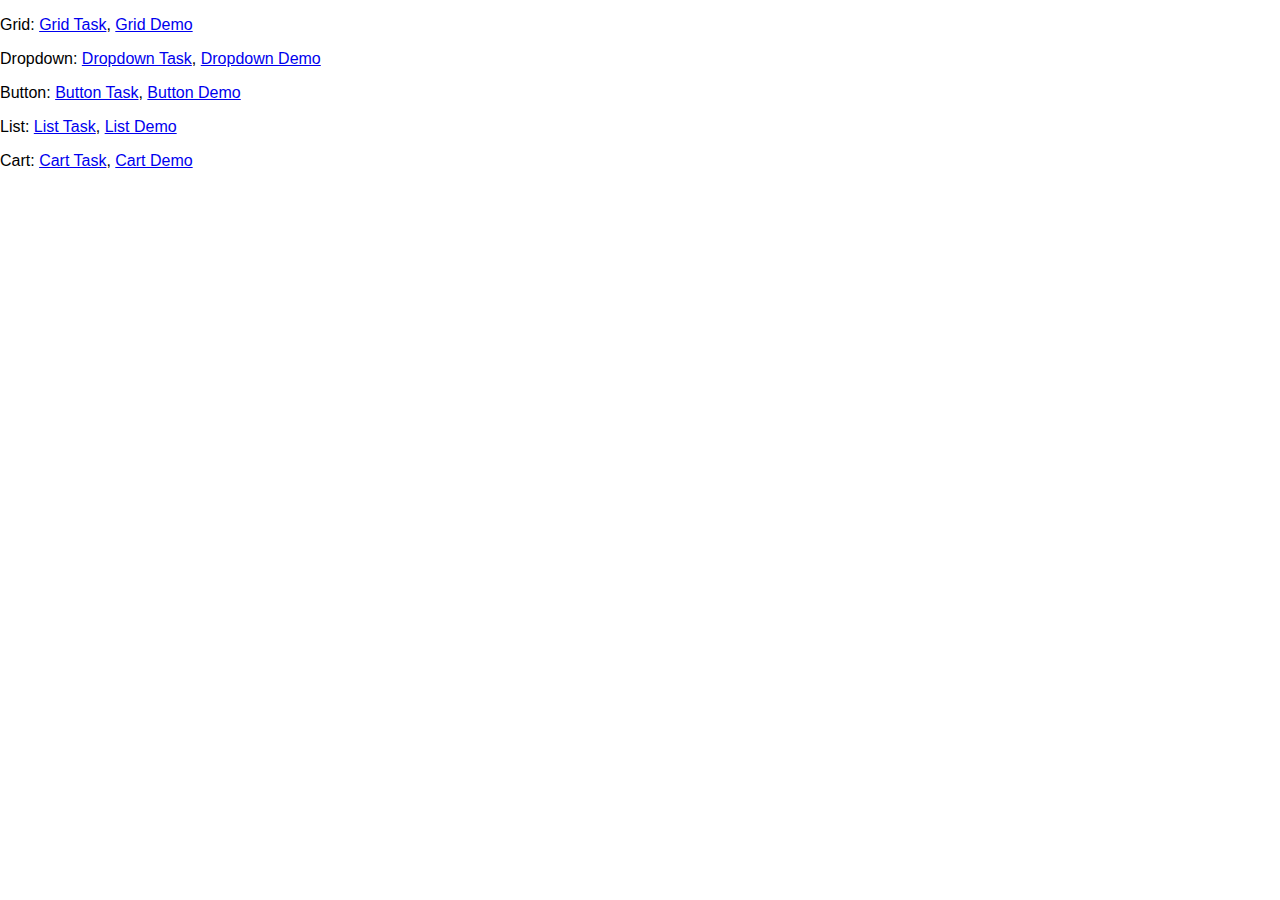
==== index.html @ ef16efef "Initial commit" ====
<!DOCTYPE html>
<html lang="en">
  <head>
    <title>Home</title>
    <meta charset="UTF-8" />
    <meta name="viewport" content="width=device-width" />
    <link rel="stylesheet" href="style.css" />
  </head>
  <body>
    <p>
      Grid:
      <a href="tasks/grid/grid.html">Grid Task</a>,
      <a href="demos/grid/grid.html">Grid Demo</a>
    </p>
    <p>
      Dropdown:
      <a href="tasks/dropdown/dropdown.html">Dropdown Task</a>,
      <a href="demos/dropdown/dropdown.html">Dropdown Demo</a>
    </p>
    <p>
      Button:
      <a href="tasks/button/button.html">Button Task</a>,
      <a href="demos/button/button.html">Button Demo</a>
    </p>
    <p>
      List:
      <a href="tasks/list/list.html">List Task</a>,
      <a href="demos/list/list.html">List Demo</a>
    </p>
    <p>
      Cart:
      <a href="tasks/cart/cart.html">Cart Task</a>,
      <a href="demos/cart/cart.html">Cart Demo</a>
    </p>
  </body>
</html>
---- style.css ----
html {
  font-family: 'Roboto', sans-serif;
}

body {
  margin: 0;
}

.toggler {
  position: fixed;
  bottom: 0;
  right: 0;
}
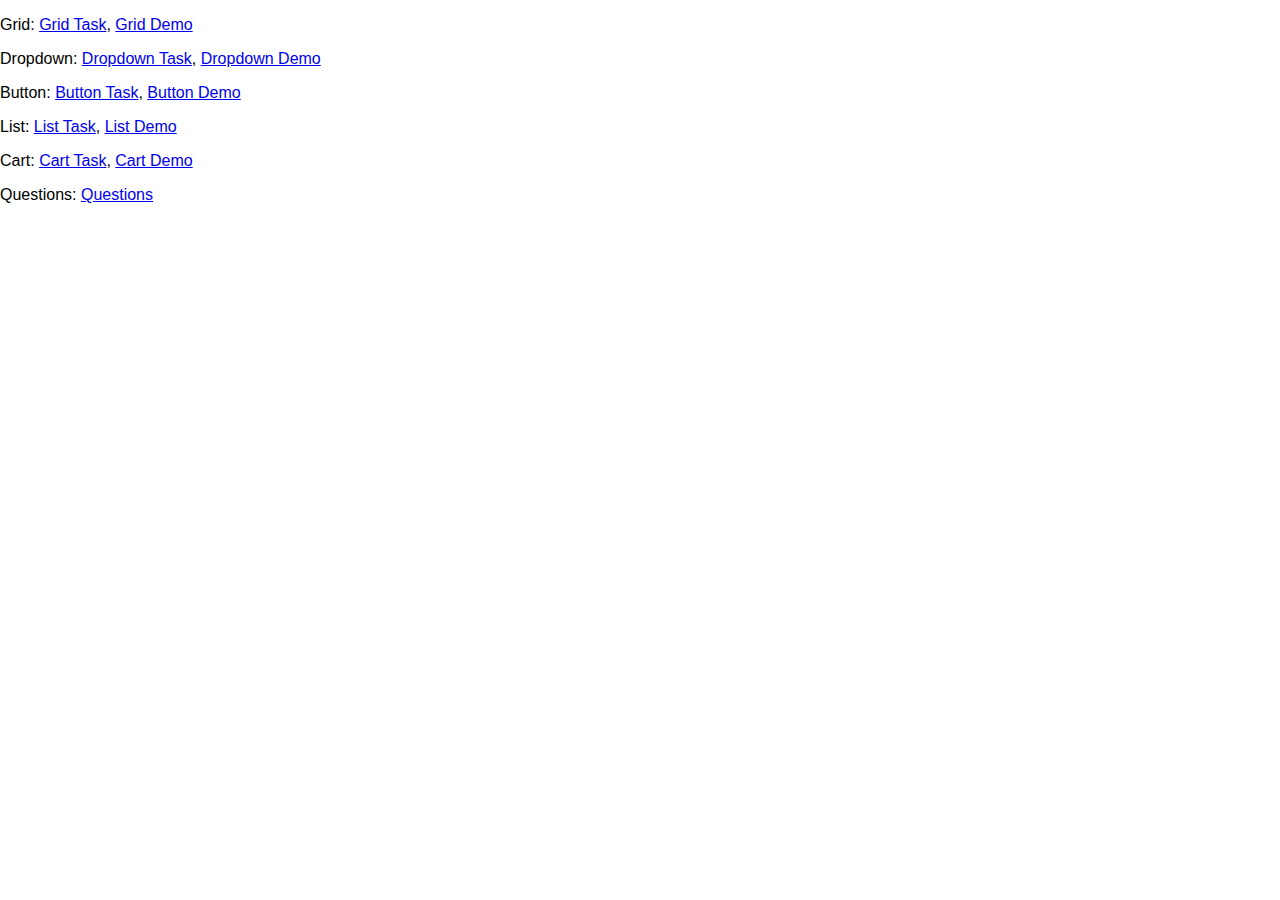
==== commit a4ae4bdb: "Added questions" ====
--- a/index.html
+++ b/index.html
@@ -32,5 +32,6 @@
       <a href="tasks/cart/cart.html">Cart Task</a>,
       <a href="demos/cart/cart.html">Cart Demo</a>
     </p>
+    <p>Questions: <a href="questions.html">Questions</a></p>
   </body>
 </html>
